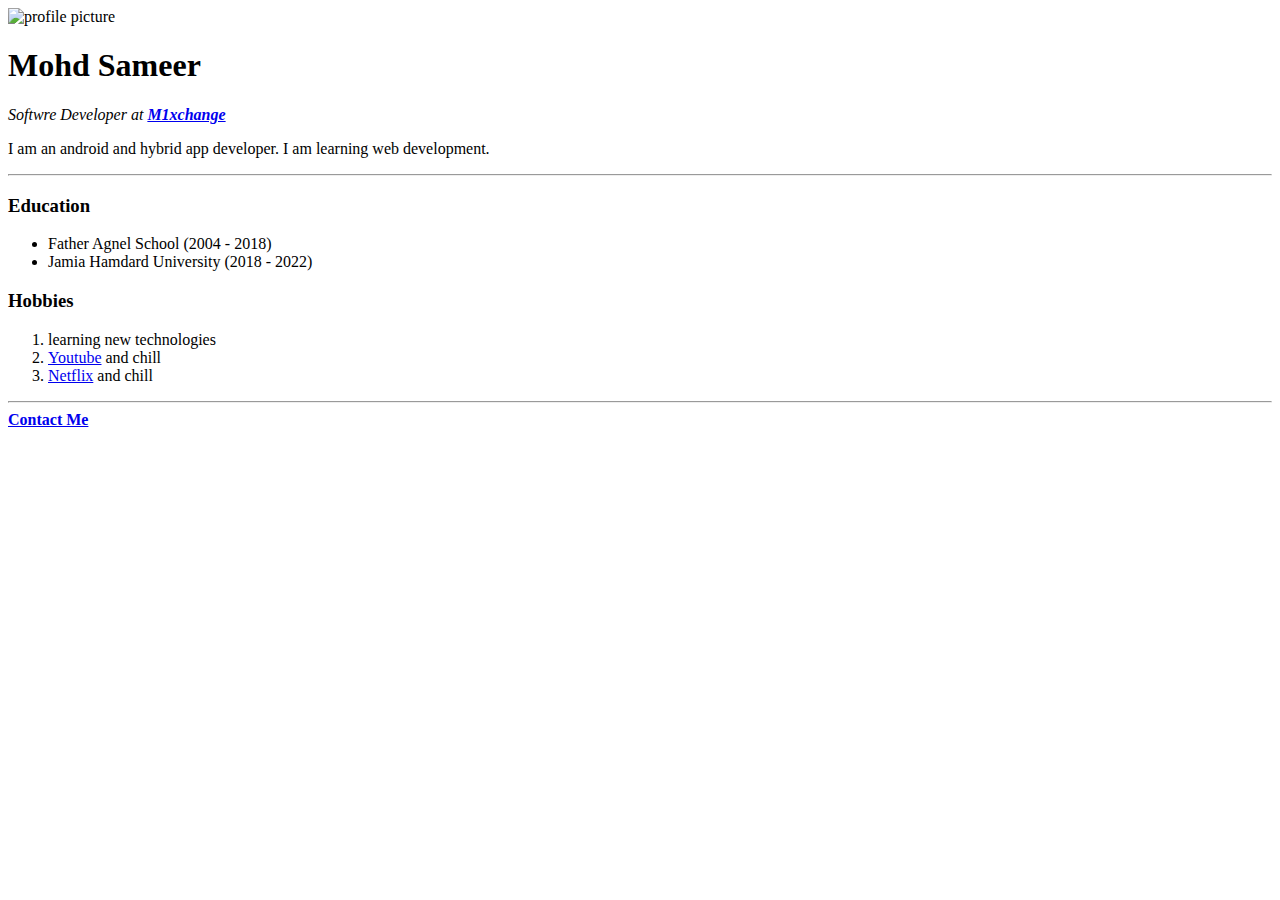
==== index.html @ 81e7e5c4 "day 2 completed" ====
<!DOCTYPE html>
<html lang="en">
<head>
    <meta charset="UTF-8">
    <meta http-equiv="X-UA-Compatible" content="IE=edge">
    <meta name="viewport" content="width=device-width, initial-scale=1.0">
    <title>😉 Sameer's personal site</title>
</head>
<body>
    <img src="images/profilePic-circle.png" alt="profile picture">
    <h1>Mohd Sameer</h1>
    <p><em>Softwre Developer at <strong><a href="https://www.m1xchange.com/">M1xchange</a></strong> </em></p>
    <p>I am an android and hybrid app developer. I am learning web development.</p>
    <hr>
    <h3>Education</h3>
    <ul>
        <li>Father Agnel School (2004 - 2018)</li>
        <li>Jamia Hamdard University (2018 - 2022)</li>
    </ul>
    <h3>Hobbies</h3>
    <ol>
        <li>learning new technologies</li>
        <li><a href="https://www.youtube.com/">Youtube</a> and chill</li>
        <li><a href="https://www.netflix.com/browse">Netflix</a> and chill</li>
    </ol>
    <hr>
    <a href="contact.html"><strong>Contact Me</strong></a>
</body>
</html>
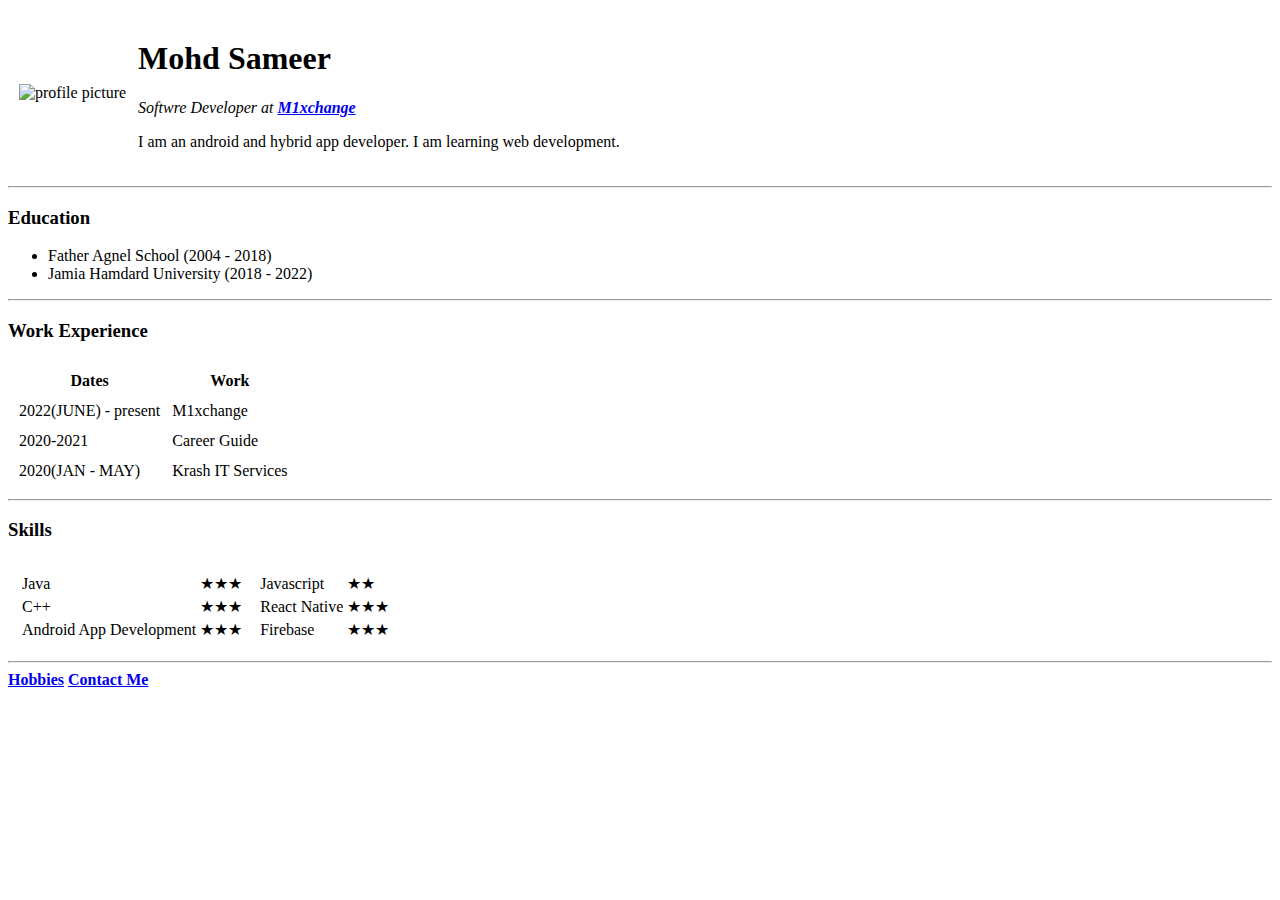
==== commit 1a1f147c: "day 2 completed" ====
--- a/index.html
+++ b/index.html
@@ -7,23 +7,106 @@
     <title>😉 Sameer's personal site</title>
 </head>
 <body>
-    <img src="images/profilePic-circle.png" alt="profile picture">
-    <h1>Mohd Sameer</h1>
-    <p><em>Softwre Developer at <strong><a href="https://www.m1xchange.com/">M1xchange</a></strong> </em></p>
-    <p>I am an android and hybrid app developer. I am learning web development.</p>
+    <table cellspacing="10px">
+        <tr>
+            <td><img src="images/profilePic-circle.png" alt="profile picture"></td>
+            <td>
+                <h1>Mohd Sameer</h1>
+                <p><em>Softwre Developer at <strong><a href="https://www.m1xchange.com/">M1xchange</a></strong> </em></p>
+                <p>I am an android and hybrid app developer. I am learning web development.</p>
+            </td>
+        </tr>
+    </table>
+    
     <hr>
+
     <h3>Education</h3>
     <ul>
         <li>Father Agnel School (2004 - 2018)</li>
         <li>Jamia Hamdard University (2018 - 2022)</li>
     </ul>
-    <h3>Hobbies</h3>
-    <ol>
-        <li>learning new technologies</li>
-        <li><a href="https://www.youtube.com/">Youtube</a> and chill</li>
-        <li><a href="https://www.netflix.com/browse">Netflix</a> and chill</li>
-    </ol>
+
     <hr>
+
+    <h3>Work Experience</h3>
+    <table cellspacing="10">
+        <thead>
+            <tr>
+                <th>Dates</th>
+                <th>Work</th>
+            </tr>
+        </thead>
+        <tbody>
+
+            <tr>
+                <td>2022(JUNE) - present</td>
+                <td>M1xchange</td>
+            </tr>
+            <tr>
+                <td>2020-2021</td>
+                <td>Career Guide</td>
+            </tr>
+            <tr>
+                <td>2020(JAN - MAY)</td>
+                <td>Krash IT Services</td>
+            </tr>
+        </tbody>
+    </table>
+
+    <hr>
+
+    <h3>Skills</h3>
+
+    <table cellspacing="10">
+        <tbody>
+            <tr>
+                <td>
+                    <table>
+                        <tbody>
+                            <tr>
+                                <td>Java</td>
+                                <td>★★★</td>
+                            </tr>
+                            <tr>
+                                <td>C++</td>
+                                <td>★★★</td>
+                            </tr>
+                            <tr>
+                                <td>Android App Development</td>
+                                <td>★★★</td>
+                            </tr>
+                        </tbody>
+                    </table>
+                </td>
+                <td>
+                    <table>
+                        <tr>
+                            <td>
+                                Javascript
+                            </td>
+                            <td>
+                                ★★
+                            </td>
+                        </tr>
+                        <tr>
+                            <td>React Native</td>
+                            <td>★★★</td>
+                        </tr>
+                        <tr>
+                            <td>Firebase</td>
+                            <td>★★★</td>
+                        </tr>
+                    </table>
+                </td>
+            </tr>
+            
+            
+        </tbody>
+    </table>
+
+    <hr>
+
+    <a href="hobbies.html"><strong>Hobbies</strong></a>
     <a href="contact.html"><strong>Contact Me</strong></a>
 </body>
 </html>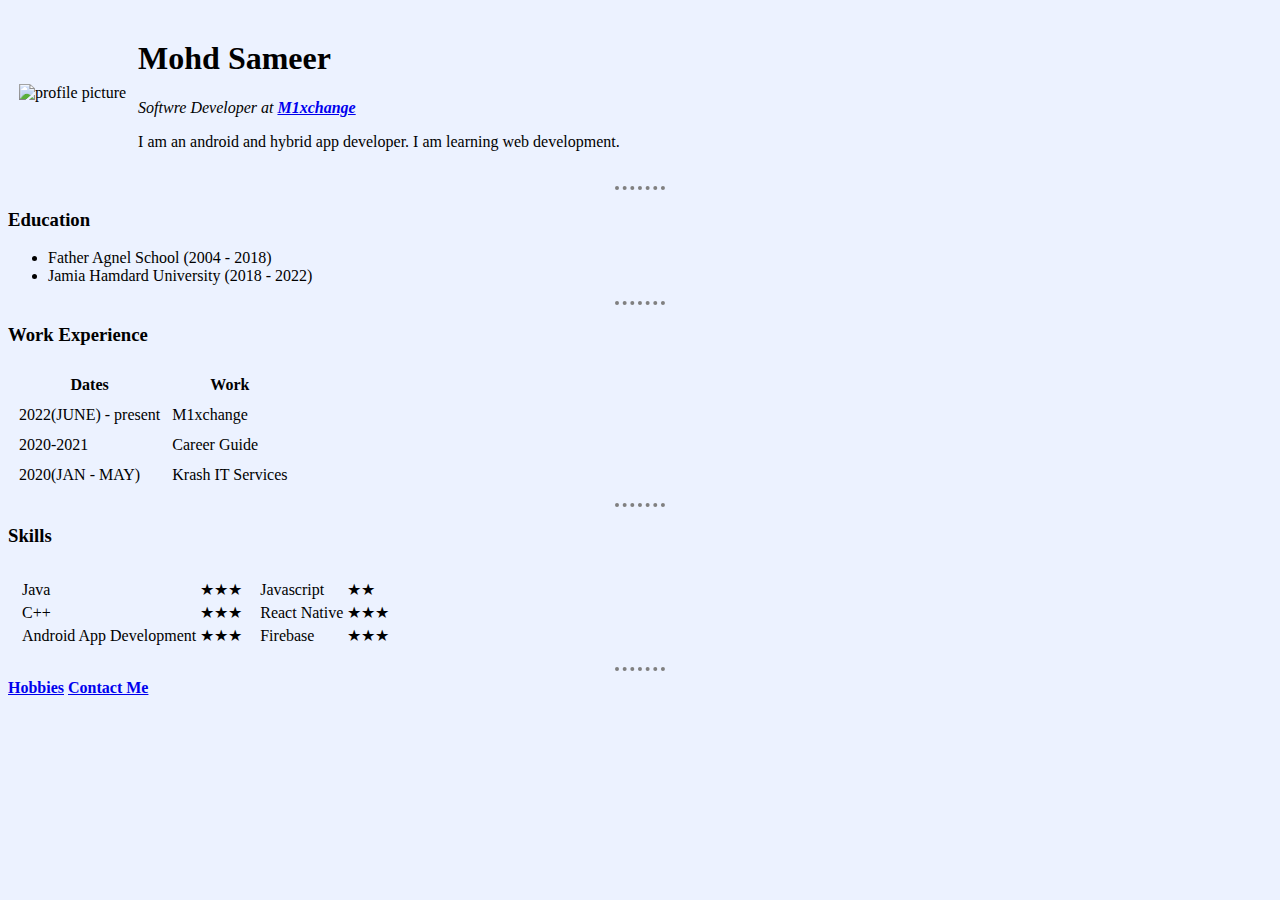
==== commit 08c7b7d7: "day 3 completed" ====
--- a/index.html
+++ b/index.html
@@ -5,6 +5,19 @@
     <meta http-equiv="X-UA-Compatible" content="IE=edge">
     <meta name="viewport" content="width=device-width, initial-scale=1.0">
     <title>😉 Sameer's personal site</title>
+    
+    <style>
+        body {
+            background-color: #ECF2FF;
+        }
+        hr {
+            border-style: none;
+            border-top-style: dotted;
+            border-color: grey;
+            border-width: 4px;
+            width: 4%;
+        }
+    </style>
 </head>
 <body>
     <table cellspacing="10px">
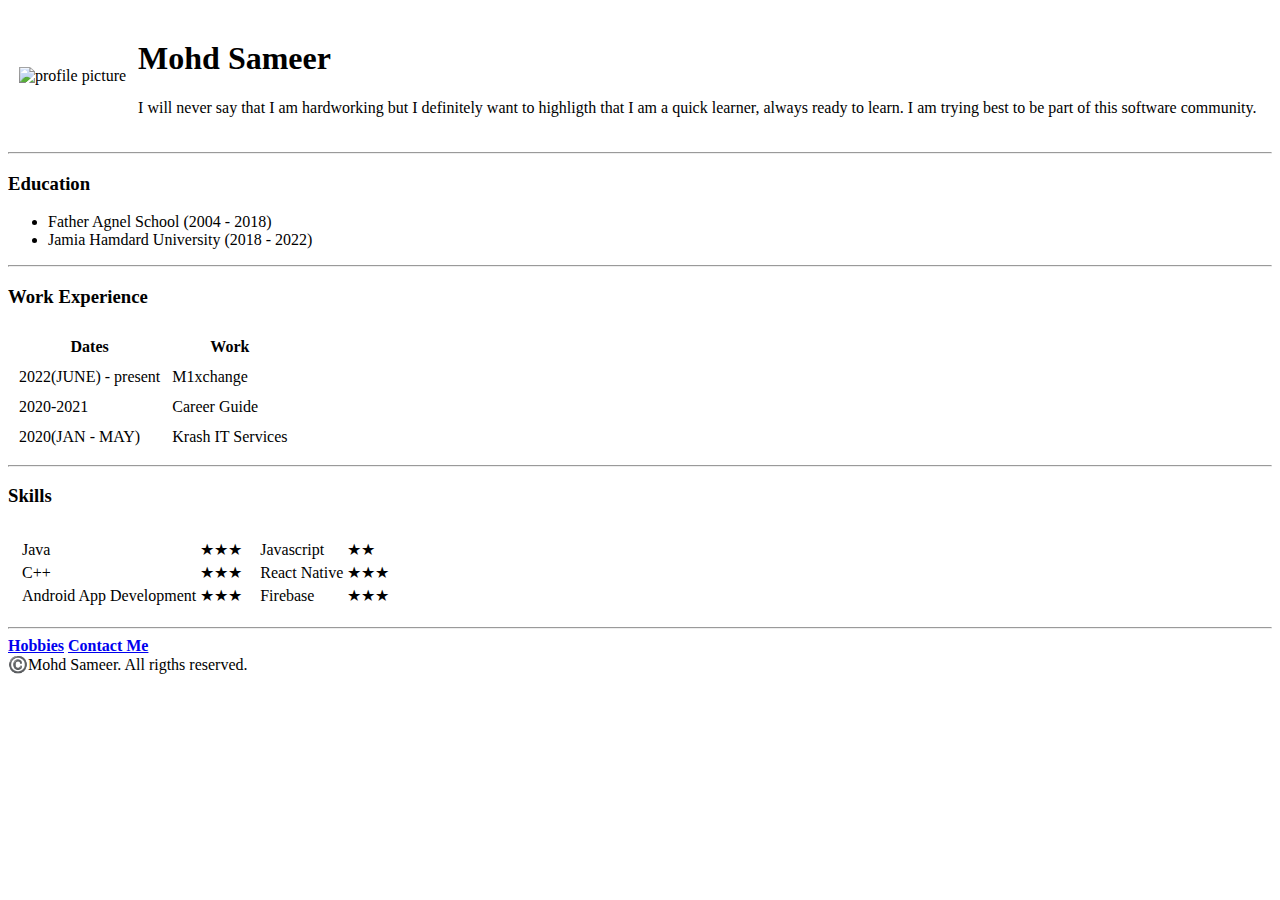
==== commit e1abea26: "made some changes on index.html" ====
--- a/index.html
+++ b/index.html
@@ -4,20 +4,9 @@
     <meta charset="UTF-8">
     <meta http-equiv="X-UA-Compatible" content="IE=edge">
     <meta name="viewport" content="width=device-width, initial-scale=1.0">
-    <title>😉 Sameer's personal site</title>
+    <link rel="stylesheet" href="css/styles.css">
+    <title>Sameer's Resume</title>
     
-    <style>
-        body {
-            background-color: #ECF2FF;
-        }
-        hr {
-            border-style: none;
-            border-top-style: dotted;
-            border-color: grey;
-            border-width: 4px;
-            width: 4%;
-        }
-    </style>
 </head>
 <body>
     <table cellspacing="10px">
@@ -25,8 +14,10 @@
             <td><img src="images/profilePic-circle.png" alt="profile picture"></td>
             <td>
                 <h1>Mohd Sameer</h1>
-                <p><em>Softwre Developer at <strong><a href="https://www.m1xchange.com/">M1xchange</a></strong> </em></p>
-                <p>I am an android and hybrid app developer. I am learning web development.</p>
+                <!-- <p><em>Softwre Developer at <strong><a href="https://www.m1xchange.com/">M1xchange</a></strong> </em></p> -->
+                <p>I will never say that I am hardworking but I definitely want to highligth that I am a quick learner, 
+                    always ready to learn. I am trying best to be part of this software community.
+                </p>
             </td>
         </tr>
     </table>
@@ -121,5 +112,9 @@
 
     <a href="hobbies.html"><strong>Hobbies</strong></a>
     <a href="contact.html"><strong>Contact Me</strong></a>
+
+    <footer>
+        ©️Mohd Sameer. All rigths reserved.
+    </footer>
 </body>
 </html>